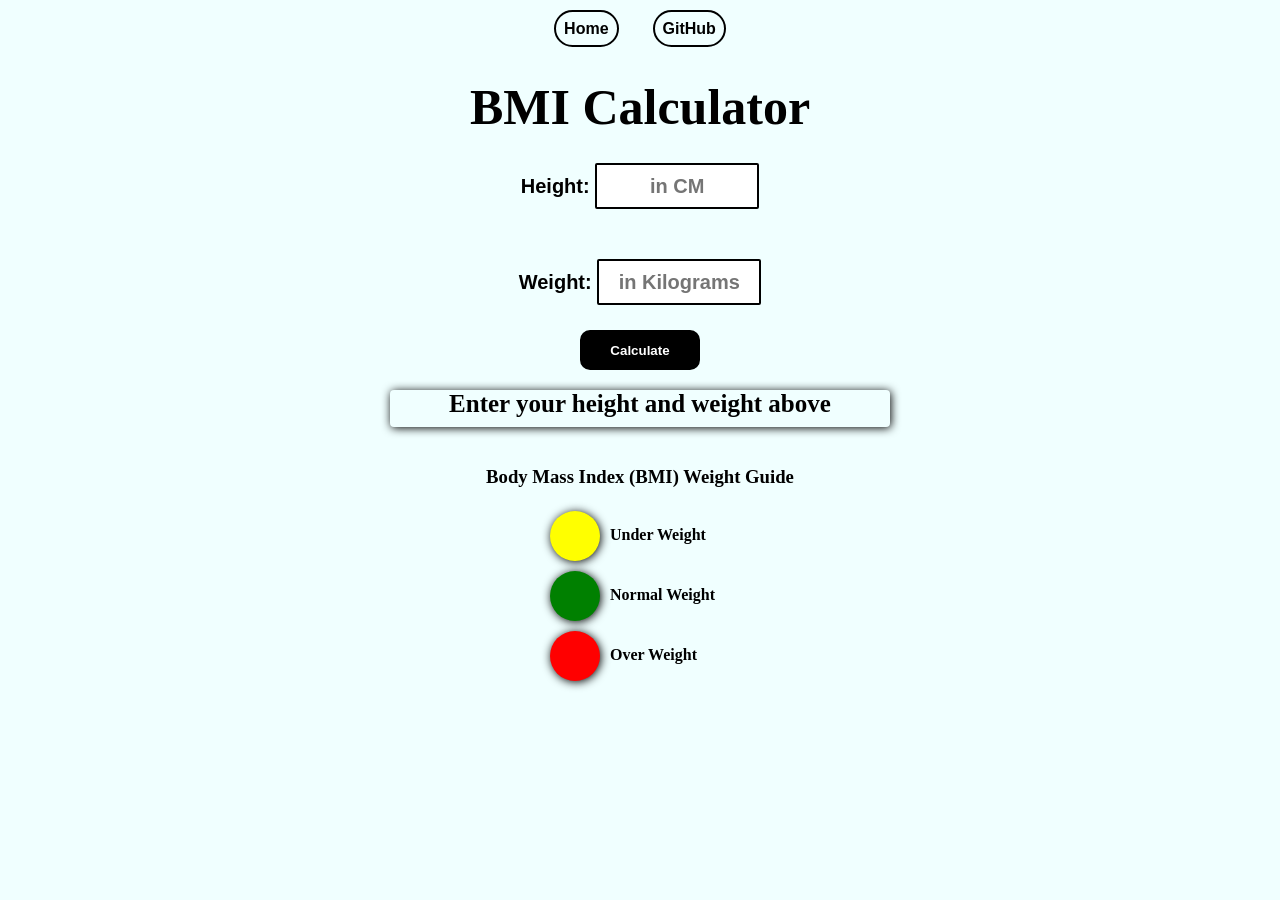
==== 02_BMIcalculator/index.html @ 8ad5b760 "added link to fonts.css" ====
<!DOCTYPE html>
<html lang="en">
<head>
    <meta charset="UTF-8">
    <meta name="viewport" content="width=device-width, initial-scale=1.0">
    <title>BMI Calculator</title>
    <link rel="stylesheet" href="style.css">
    <link rel="stylesheet" href="../fonts/fonts.css">
</head>
<body>
    <nav>
        <a href="../index.html">Home</a>
        <a href="https://github.com/sameer-saharan/JavaScript-Beginner-Projects" target="_blank">GitHub</a>
    </nav>

    <main>
        <h1>BMI Calculator</h1>
        <form id="form">
            <p class="first-para"><label>Height:</label> <input type="text" placeholder="in CM" id="height"></p>
            <p class="first-para"><label>Weight:</label> <input type="text" placeholder="in Kilograms" id="weight"></p>
            <button type="submit">Calculate</button>
            <div id="result">Enter your height and weight above</div>
            <h3>Body Mass Index (BMI) Weight Guide</h4>
        </form>
            <div class="weight-guide">
                <div class="wg-divs">
                    <div class="wg-color" id="uw"></div>
                    <div class="wg-text" id="uwt">Under Weight</div>
                </div>
                
                <div class="wg-divs">
                    <div class="wg-color" id="nw"></div> 
                    <div class="wg-text" id="nwt">Normal Weight</div>
                </div>

                <div class="wg-divs">
                    <div class="wg-color" id="ow"></div>   
                    <div class="wg-text" id="owt">Over Weight</div>
                </div>
                

            </div>
    </main>
</body>
<script src="script.js"></script>
</html>
---- 02_BMIcalculator/style.css ----
html {
    margin: 0;
}

body {
    text-align: center;
    background-color: azure;
}

nav {
    margin-top: 20px;
    margin-bottom: 40px;
}
nav a {
    margin: 15px;
    padding: 8px;
    border: solid black 2px;
    border-radius: 20px;
    text-decoration: none;
    color: black;
    font-family: sans-serif;
    font-weight: bold;
    transition: all 0.5s ease-in-out;
}

nav a:hover {
    background-color: #FF2D2D;
    color: white;
}

h1{
    font-size: 50px;
    margin-bottom: 2px
}
form {
    display: flex;
    flex-direction: column;
    align-items: center;
}

.first-para {
    padding: 5px;
    font-size: 20px;
    font-family: sans-serif;
    font-weight: bold;
}

#height, #weight {
    padding: 1px 5px;
    height: 40px;
    width: 150px;
    border: solid black 2px;
    border-radius: 2px;
    font-size: 20px;
    font-weight: bold;
    text-align: center;
}

button {
    height: 40px;
    width: 120px;
    border: solid black 2px;
    border-radius: 10px;
    font-weight: bold;
    background-color: black;
    color: white;
    transition: all 0.2s ease-in-out;
}

button:hover {
    background-color: #98ECF6;
    color: black;
}

#result {
    width: 500px;
    height: 25px;
    margin-top: 20px;
    margin-bottom: 20px;
    font-family: 'Salsa-Regular';
    font-weight: bold;
    font-size: 25px;
    box-shadow: 1px 1px 10px black;
    border-radius: 4px;
    padding-bottom: 12px;
}

h3 {
    font-family: 'Bebas-Neue';
}



.weight-guide {
    display: flex;
    justify-content: center;
    flex-direction: column;
    align-items: center;
}
.wg-divs {
    height: 60px;
    width: 180px;
    display: flex; 
    flex-direction: row;
}
.wg-color {
    height: 30px;
    width: 30px;
    border-radius: 1000px;
    margin: 5px 0px;
    padding: 10px 10px;
}
.wg-text {
    margin-top: 20px;
    margin-left: 10px;
    font-weight: bolder;
}

#uw {
    background-color: yellow;
    box-shadow: 1px 1px 10px black;
}
#nw {
    background-color: green;
    box-shadow: 1px 1px 10px black;
}
#ow {
    background-color: red; 
    box-shadow: 1px 1px 10px black;
}
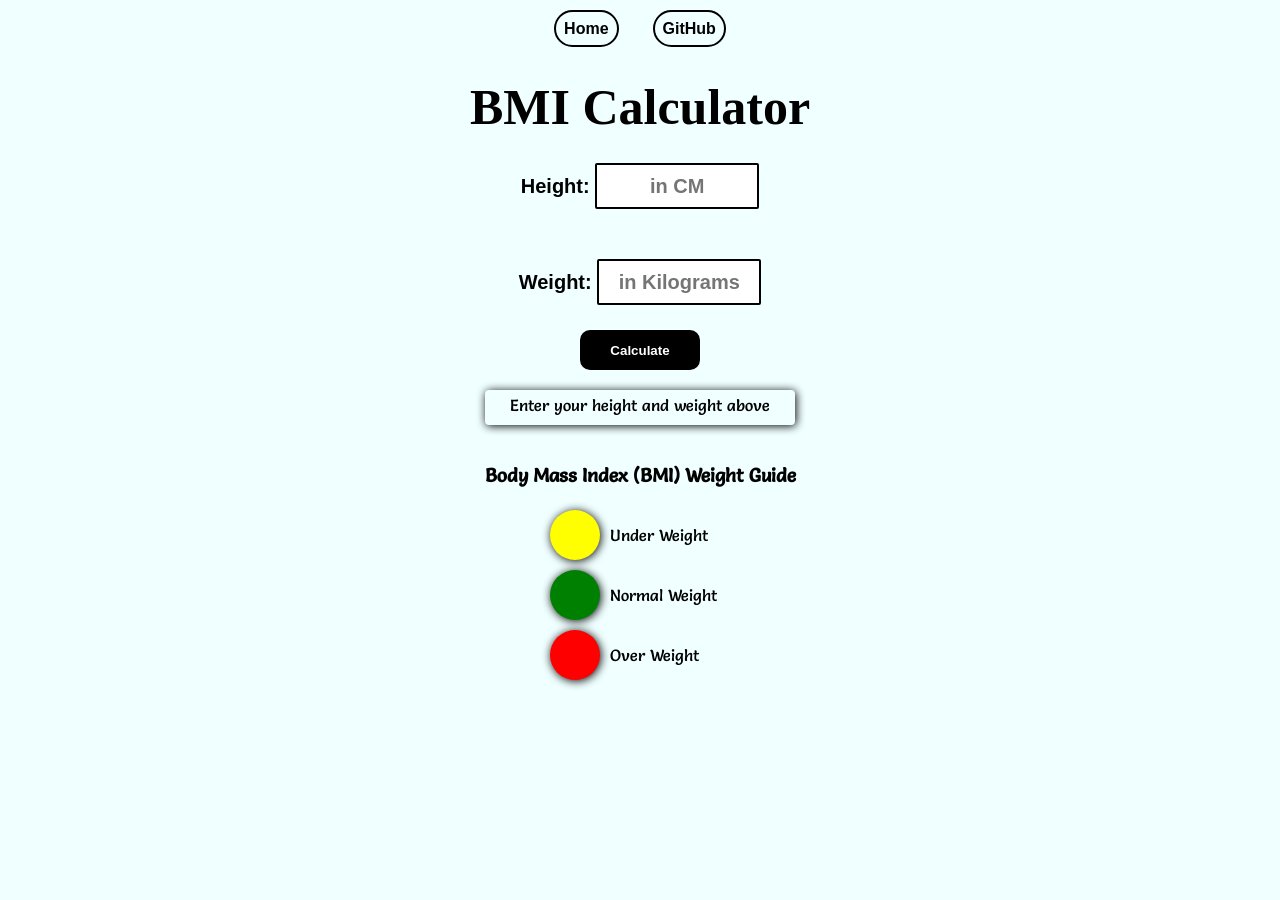
==== commit 1554f7e7: "Update: made result bar responsive" ====
--- a/02_BMIcalculator/index.html
+++ b/02_BMIcalculator/index.html
@@ -20,7 +20,7 @@
             <p class="first-para"><label>Weight:</label> <input type="text" placeholder="in Kilograms" id="weight"></p>
             <button type="submit">Calculate</button>
             <div id="result">Enter your height and weight above</div>
-            <h3>Body Mass Index (BMI) Weight Guide</h4>
+            <h3>Body Mass Index (BMI) Weight Guide</h3>
         </form>
             <div class="weight-guide">
                 <div class="wg-divs">
--- a/02_BMIcalculator/style.css
+++ b/02_BMIcalculator/style.css
@@ -73,20 +73,19 @@
 }
 
 #result {
-    width: 500px;
+    width: 300px;
     height: 25px;
     margin-top: 20px;
     margin-bottom: 20px;
     font-family: 'Salsa-Regular';
-    font-weight: bold;
-    font-size: 25px;
+    font-weight: 400;
     box-shadow: 1px 1px 10px black;
     border-radius: 4px;
-    padding-bottom: 12px;
+    padding: 5px;
 }
 
 h3 {
-    font-family: 'Bebas-Neue';
+    font-family: 'Salsa-Regular';
 }
 
 
@@ -113,7 +112,7 @@
 .wg-text {
     margin-top: 20px;
     margin-left: 10px;
-    font-weight: bolder;
+    font-family: 'Salsa-Regular';
 }
 
 #uw {
--- a/fonts/fonts.css
+++ b/fonts/fonts.css
@@ -0,0 +1,27 @@
+@font-face {
+    font-family: 'Salsa-Regular';
+    font-style: normal;
+    font-weight: 400;
+    src: url('./Salsa/Salsa-Regular.ttf') format('truetype');
+}
+
+@font-face {
+    font-family: "Bebas-Neue";
+    font-style: normal;
+    font-weight: 400;
+    src: url('./Bebas_Neue/BebasNeue-Regular.ttf') format('truetype');
+}
+
+@font-face {
+    font-family: "Righteous";
+    font-style: normal;
+    font-weight: 400;
+    src: url('./Righteous/Righteous-Regular.ttf') format('truetype');
+}
+
+@font-face {
+    font-family: "Kanit";
+    font-style: normal;
+    font-weight: bold;
+    src: url('./Kanit/Kanit-Bold.ttf') format('truetype');
+}
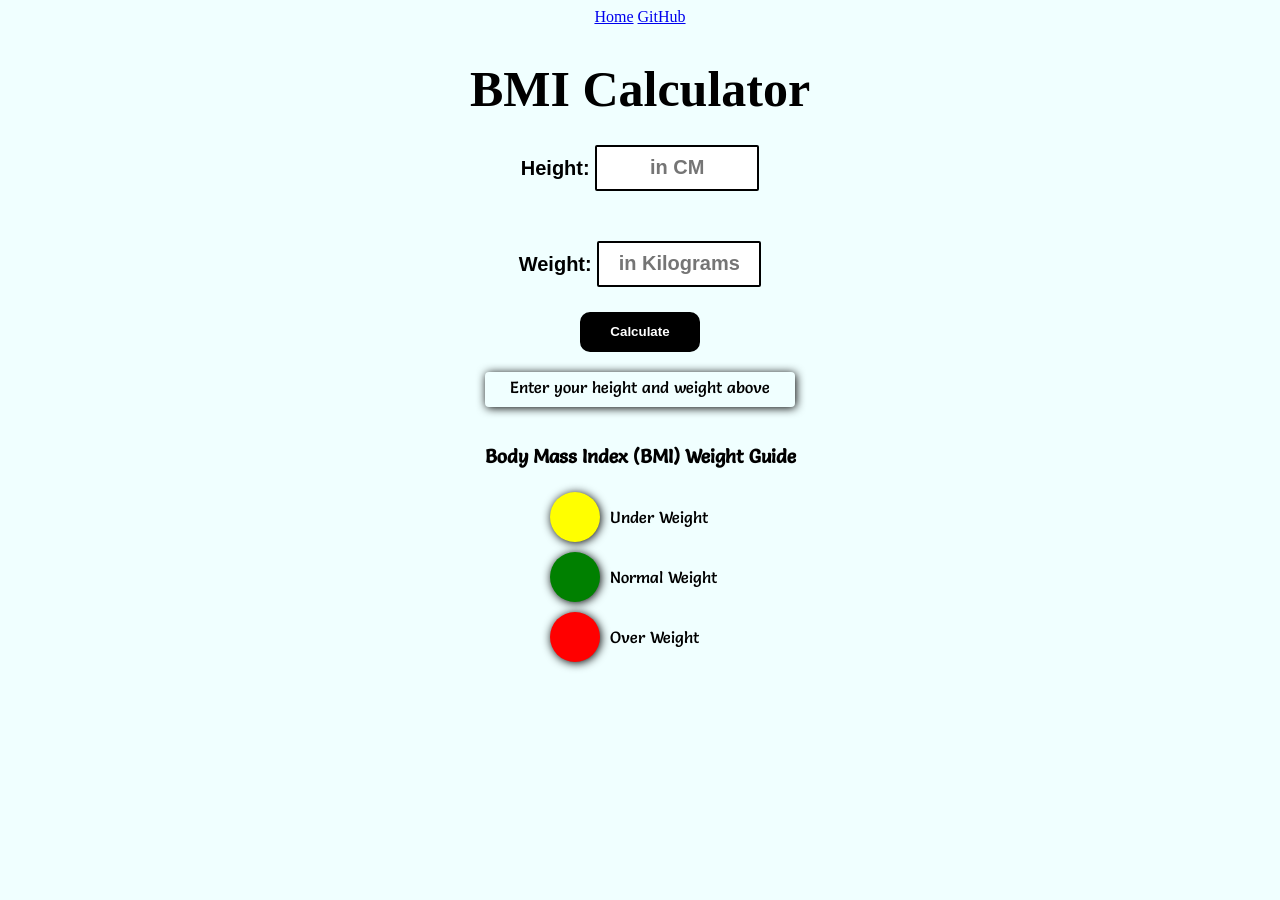
==== commit f3a5ce96: "Added link to global.css and Updated style.css path" ====
--- a/02_BMIcalculator/index.html
+++ b/02_BMIcalculator/index.html
@@ -4,7 +4,8 @@
     <meta charset="UTF-8">
     <meta name="viewport" content="width=device-width, initial-scale=1.0">
     <title>BMI Calculator</title>
-    <link rel="stylesheet" href="style.css">
+    <link rel="stylesheet" href="./style.css">
+    <link rel="stylesheet" href="../global.css">
     <link rel="stylesheet" href="../fonts/fonts.css">
 </head>
 <body>
--- a/02_BMIcalculator/style.css
+++ b/02_BMIcalculator/style.css
@@ -1,31 +1,6 @@
-html {
-    margin: 0;
-}
-
 body {
     text-align: center;
     background-color: azure;
-}
-
-nav {
-    margin-top: 20px;
-    margin-bottom: 40px;
-}
-nav a {
-    margin: 15px;
-    padding: 8px;
-    border: solid black 2px;
-    border-radius: 20px;
-    text-decoration: none;
-    color: black;
-    font-family: sans-serif;
-    font-weight: bold;
-    transition: all 0.5s ease-in-out;
-}
-
-nav a:hover {
-    background-color: #FF2D2D;
-    color: white;
 }
 
 h1{
@@ -65,6 +40,7 @@
     background-color: black;
     color: white;
     transition: all 0.2s ease-in-out;
+    cursor: pointer;
 }
 
 button:hover {
